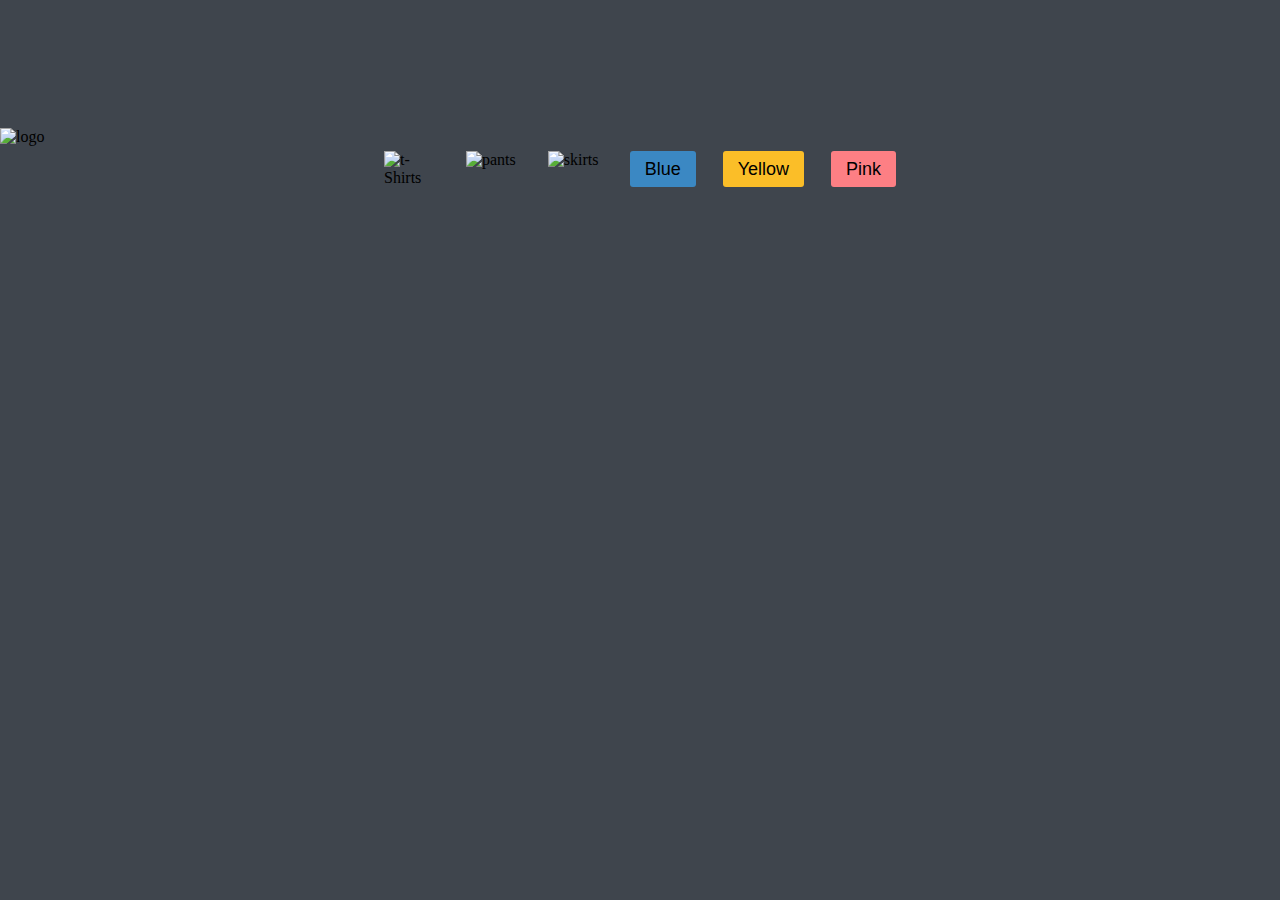
==== mini-shopping/index.html @ 5f2a25e5 "Create project, finish top section" ====
<!DOCTYPE html>
<html lang="en">

<head>
  <meta charset="UTF-8">
  <meta http-equiv="X-UA-Compatible" content="IE=edge">
  <meta name="viewport" content="width=device-width, initial-scale=1.0">
  <title>Online Shopping</title>
  <link rel="stylesheet" href="styles.css">
  <script src="src/main.js" defer></script>
</head>

<body>
  <!-- logo -->
  <img class="logo" src="/images/logo.png" alt="logo" />

  <!-- buttons -->
  <div class="filterList">
    <img src="/images/blue_t.png" alt="t-Shirts">
    <img src="/images/blue_p.png" alt="pants">
    <img src="/images/blue_s.png" alt="skirts">
    <button class='btn blueBtn'>Blue</button>
    <button class="btn yellowBtn">Yellow</button>
    <button class="btn pinkBtn">Pink</button>
  </div>


  <!-- Items -->
  <ul class="items"></ul>

</body>

</html>
---- mini-shopping/styles.css ----
:root {
	/* color */
	--color-black: #3f454d;
	--color-white: #ffffff;
	--color-blue: #3b88c3;
	--color-yellow: #fbbe28;
	--color-pink: #fd7f84;
	--color-light-grey: #dfdfdf;

	/* size */
	--base-space: 8px;
	--size-button: 60px;
	--size-border: 4px;
	--size-thumbnail: 50px;
	--font-size: 18px;
}

* {
	margin: 0;
	padding: 0;
	background-color: var(--color-black);
}

body {
	margin-top: 10%;
}

.logo {
	display: flex;
	align-items: center;
	margin: auto;
}

.filterList {
	display: flex;
	justify-content: space-between;
	margin: 5px 30%;
}

.filterList > img {
	width: 55px;
}

.btn {
	border: none;
	border-radius: 3px;
	font-size: var(--font-size);
	padding: 5px 15px;
}

.blueBtn {
	background-color: var(--color-blue);
}

.yellowBtn {
	background-color: var(--color-yellow);
}

.pinkBtn {
	background-color: var(--color-pink);
}
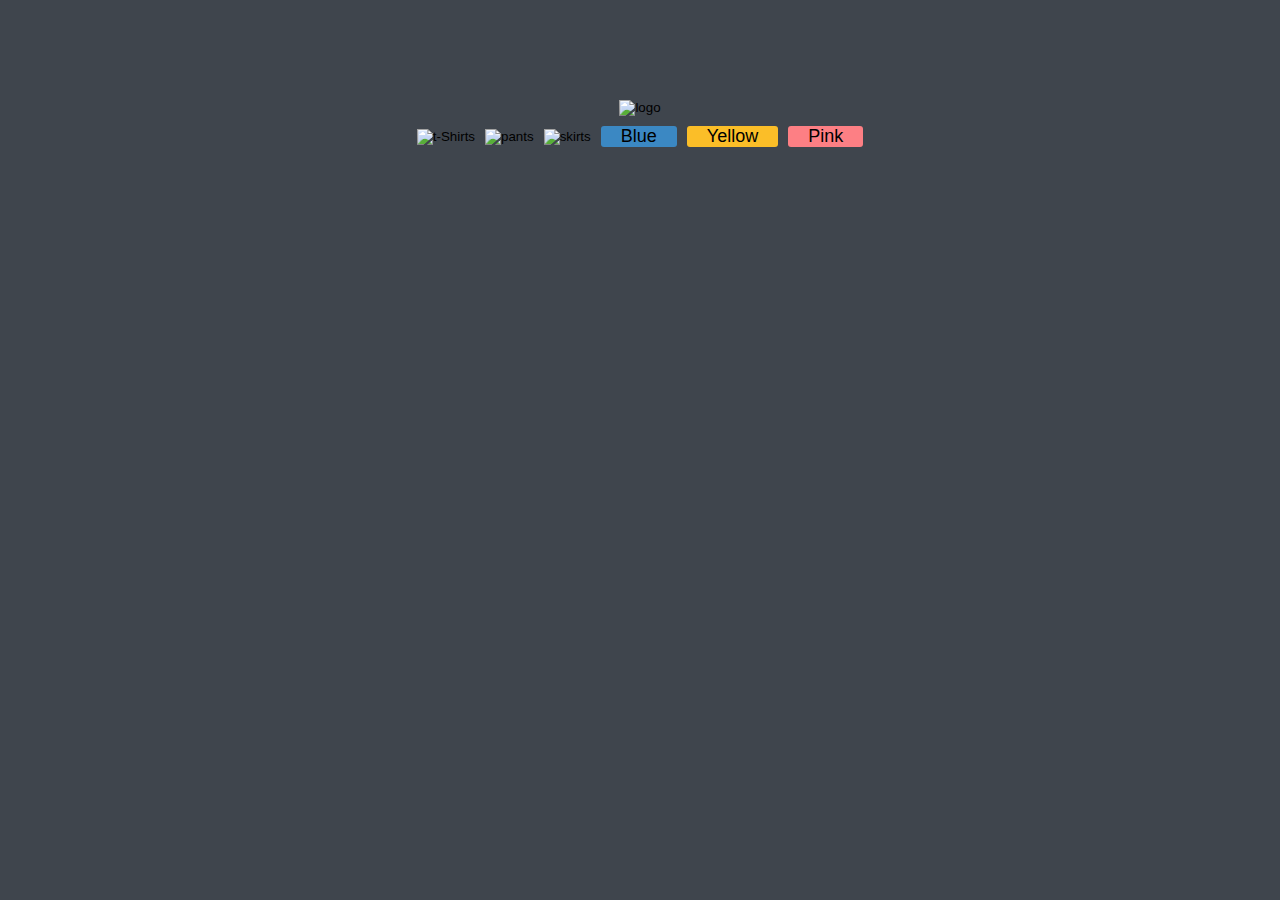
==== commit c83efc8f: "Add more css" ====
--- a/mini-shopping/index.html
+++ b/mini-shopping/index.html
@@ -12,16 +12,17 @@
 
 <body>
   <!-- logo -->
-  <img class="logo" src="/images/logo.png" alt="logo" />
+  <button class="logo"><img src="/images/logo.png" alt="logo" />
+  </button>
 
   <!-- buttons -->
   <div class="filterList">
-    <img src="/images/blue_t.png" alt="t-Shirts">
-    <img src="/images/blue_p.png" alt="pants">
-    <img src="/images/blue_s.png" alt="skirts">
-    <button class='btn blueBtn'>Blue</button>
-    <button class="btn yellowBtn">Yellow</button>
-    <button class="btn pinkBtn">Pink</button>
+    <button class="btn"><img src="/images/blue_t.png" alt="t-Shirts"></button>
+    <button class="btn"><img src="/images/blue_p.png" alt="pants"></button>
+    <button class="btn"><img src="/images/blue_s.png" alt="skirts"></button>
+    <button class='btn colorBtn blueBtn'>Blue</button>
+    <button class="btn colorBtn yellowBtn">Yellow</button>
+    <button class="btn colorBtn pinkBtn">Pink</button>
   </div>
 
 
--- a/mini-shopping/styles.css
+++ b/mini-shopping/styles.css
@@ -22,30 +22,45 @@
 }
 
 body {
-	margin-top: 10%;
+	margin-top: 100px;
 }
 
 .logo {
 	display: flex;
 	align-items: center;
 	margin: auto;
+	border: none;
 }
 
 .filterList {
 	display: flex;
-	justify-content: space-between;
-	margin: 5px 30%;
+	justify-content: center;
+	margin: 5px auto;
 }
 
-.filterList > img {
-	width: 55px;
+.btn > img {
+	width: 60px;
 }
 
 .btn {
 	border: none;
+	margin: 5px;
+	transition: transform var(--animation-duration) ease;
+}
+
+.filterList > button,
+button {
+	transition: transform 300ms ease;
+}
+
+button:hover {
+	transform: scale(1.1);
+}
+
+.colorBtn {
 	border-radius: 3px;
 	font-size: var(--font-size);
-	padding: 5px 15px;
+	padding: 0px 20px;
 }
 
 .blueBtn {
@@ -59,3 +74,7 @@
 .pinkBtn {
 	background-color: var(--color-pink);
 }
+
+.item {
+	overflow-y: 70%;
+}
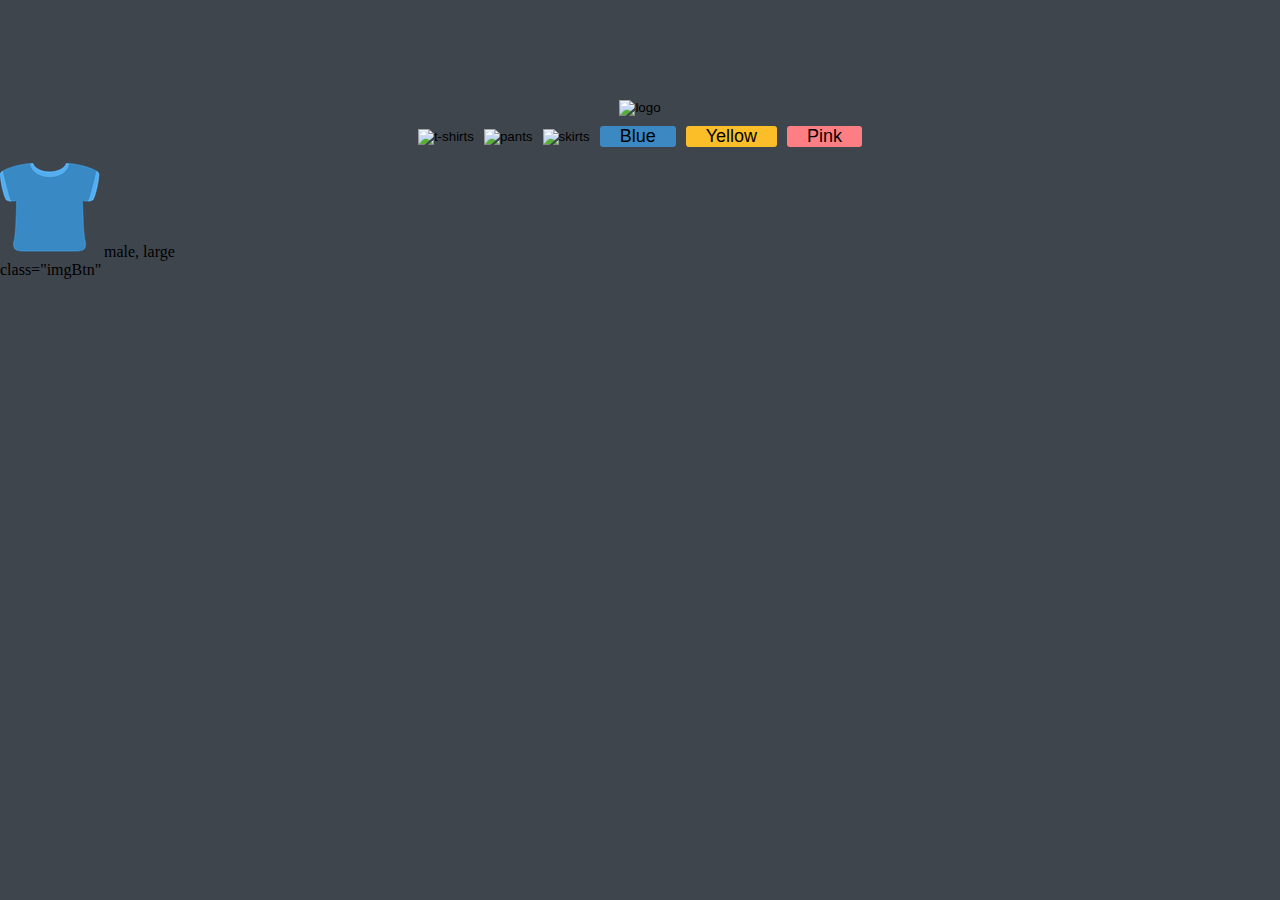
==== commit 1a50d6ef: "refactor HTML part with tutorial" ====
--- a/mini-shopping/index.html
+++ b/mini-shopping/index.html
@@ -12,14 +12,14 @@
 
 <body>
   <!-- logo -->
-  <button class="logo"><img src="/images/logo.png" alt="logo" />
+  <button class="logo"><img src="/img/logo.png" alt="logo" />
   </button>
 
   <!-- buttons -->
   <div class="filterList">
-    <button class="btn"><img src="/images/blue_t.png" alt="t-Shirts"></button>
-    <button class="btn"><img src="/images/blue_p.png" alt="pants"></button>
-    <button class="btn"><img src="/images/blue_s.png" alt="skirts"></button>
+    <button class="btn"><img src="/img/blue_t.png" alt="t-shirts" class="imgBtn"></button>
+    <button class="btn"><img src="/img/blue_p.png" alt="pants" class="imgBtn"></button>
+    <button class="btn"><img src="/img/blue_s.png" alt="skirts" class="imgBtn"></button>
     <button class='btn colorBtn blueBtn'>Blue</button>
     <button class="btn colorBtn yellowBtn">Yellow</button>
     <button class="btn colorBtn pinkBtn">Pink</button>
@@ -27,8 +27,13 @@
 
 
   <!-- Items -->
-  <ul class="items"></ul>
+  <ul class="items">
+    <li class="item">
+      <img src="img/blue_t.png" alt="t-shirts" class="item__thumbnaile">
+      <span class="item__description">male, large</span>
+    </li>
+  </ul>
 
 </body>
 
-</html>+</html> class="imgBtn"--- a/mini-shopping/styles.css
+++ b/mini-shopping/styles.css
@@ -13,6 +13,10 @@
 	--size-border: 4px;
 	--size-thumbnail: 50px;
 	--font-size: 18px;
+}
+
+* {
+	box-sizing: border-box;
 }
 
 * {
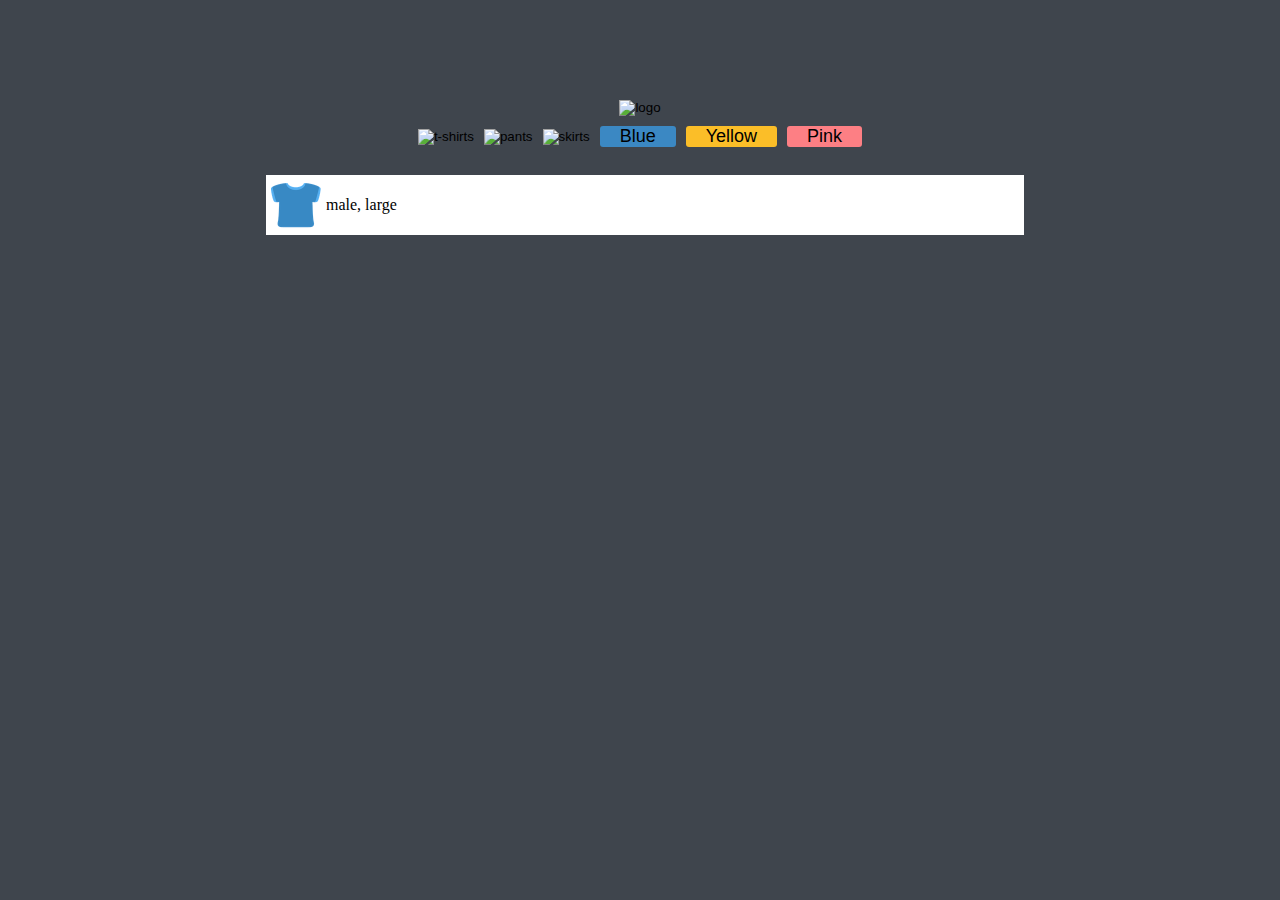
==== commit 8f6e596a: "Refactor CSS by myself" ====
--- a/mini-shopping/index.html
+++ b/mini-shopping/index.html
@@ -12,7 +12,7 @@
 
 <body>
   <!-- logo -->
-  <button class="logo"><img src="/img/logo.png" alt="logo" />
+  <button class="logo btn"><img src="/img/logo.png" alt="logo" />
   </button>
 
   <!-- buttons -->
@@ -29,11 +29,12 @@
   <!-- Items -->
   <ul class="items">
     <li class="item">
-      <img src="img/blue_t.png" alt="t-shirts" class="item__thumbnaile">
+      <img src="img/blue_t.png" alt="t-shirts" class="item__thumbnail">
       <span class="item__description">male, large</span>
     </li>
+
   </ul>
 
 </body>
 
-</html> class="imgBtn"+</html>--- a/mini-shopping/styles.css
+++ b/mini-shopping/styles.css
@@ -29,6 +29,7 @@
 	margin-top: 100px;
 }
 
+/* logo */
 .logo {
 	display: flex;
 	align-items: center;
@@ -36,28 +37,28 @@
 	border: none;
 }
 
+/* buttons */
 .filterList {
 	display: flex;
 	justify-content: center;
 	margin: 5px auto;
 }
 
-.btn > img {
+.filterList > .btn {
+	margin: 5px;
+}
+
+.imgBtn {
 	width: 60px;
 }
 
 .btn {
 	border: none;
-	margin: 5px;
 	transition: transform var(--animation-duration) ease;
-}
-
-.filterList > button,
-button {
 	transition: transform 300ms ease;
 }
 
-button:hover {
+.btn:hover {
 	transform: scale(1.1);
 }
 
@@ -79,6 +80,32 @@
 	background-color: var(--color-pink);
 }
 
+/* item list */
+.items {
+	margin: 1% 20%;
+	list-style: none;
+	overflow-y: hidden scroll;
+	max-height: 500px;
+	overflow-x: hidden;
+}
+
+.item__thumbnail {
+	width: 50px;
+	background-color: var(--color-white);
+}
+
 .item {
-	overflow-y: 70%;
+	display: flex;
+	justify-content: start;
+	display: flex;
+	align-items: center;
+	background-color: var(--color-white);
+	width: 100%;
+	padding: 5px;
+	margin: 10px;
 }
+
+.item__description {
+	margin-left: 5px;
+	background-color: var(--color-white);
+}
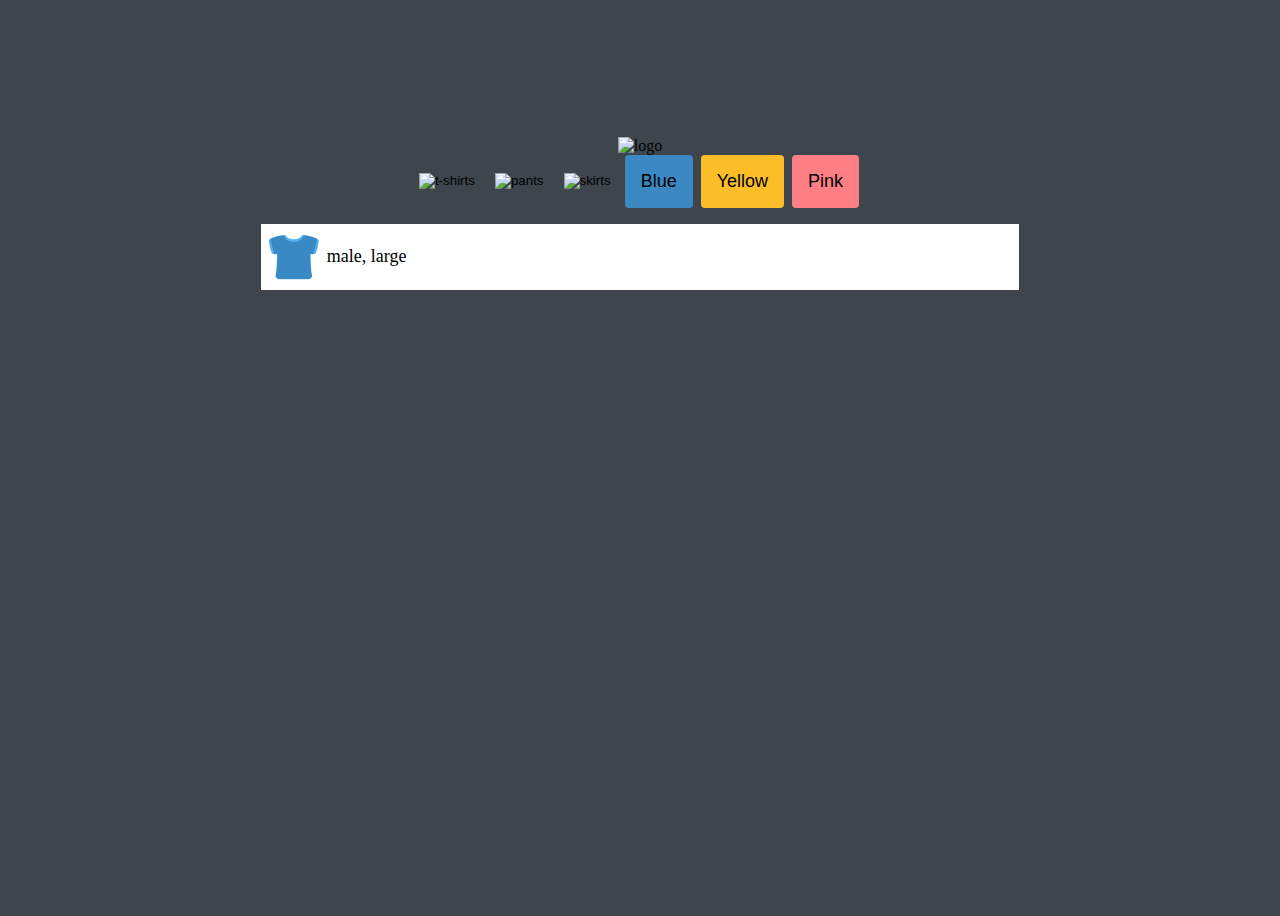
==== commit d88dce40: "Refactor CSS with the tutorial" ====
--- a/mini-shopping/index.html
+++ b/mini-shopping/index.html
@@ -12,11 +12,11 @@
 
 <body>
   <!-- logo -->
-  <button class="logo btn"><img src="/img/logo.png" alt="logo" />
-  </button>
+  <img src=" /img/logo.png" alt="logo" class="logo" />
+
 
   <!-- buttons -->
-  <div class="filterList">
+  <div class=" buttons">
     <button class="btn"><img src="/img/blue_t.png" alt="t-shirts" class="imgBtn"></button>
     <button class="btn"><img src="/img/blue_p.png" alt="pants" class="imgBtn"></button>
     <button class="btn"><img src="/img/blue_s.png" alt="skirts" class="imgBtn"></button>
@@ -32,7 +32,6 @@
       <img src="img/blue_t.png" alt="t-shirts" class="item__thumbnail">
       <span class="item__description">male, large</span>
     </li>
-
   </ul>
 
 </body>
--- a/mini-shopping/styles.css
+++ b/mini-shopping/styles.css
@@ -12,60 +12,54 @@
 	--size-button: 60px;
 	--size-border: 4px;
 	--size-thumbnail: 50px;
-	--font-size: 18px;
-}
+	--size-font: 18px;
 
-* {
-	box-sizing: border-box;
-}
-
-* {
-	margin: 0;
-	padding: 0;
-	background-color: var(--color-black);
+	/* animation  */
+	--animation-duration: 300ms;
 }
 
 body {
-	margin-top: 100px;
+	height: 100vh;
+	background-color: var(--color-black);
+	display: flex;
+	flex-direction: column;
+	justify-content: center;
+	align-items: center;
 }
 
-/* logo */
 .logo {
+	cursor: pointer;
+	transition: transform var(--animation-duration) ease;
+}
+
+.btn {
+	background-color: transparent;
+	border: none;
+	outline: none;
+	cursor: pointer;
+	transition: transform var(--animation-duration) ease;
+	margin-right: var(--base-space);
+}
+
+.btn:hover,
+.logo:hover {
+	transform: scale(1.1);
+}
+
+.buttons {
 	display: flex;
 	align-items: center;
-	margin: auto;
-	border: none;
-}
-
-/* buttons */
-.filterList {
-	display: flex;
-	justify-content: center;
-	margin: 5px auto;
-}
-
-.filterList > .btn {
-	margin: 5px;
 }
 
 .imgBtn {
-	width: 60px;
-}
-
-.btn {
-	border: none;
-	transition: transform var(--animation-duration) ease;
-	transition: transform 300ms ease;
-}
-
-.btn:hover {
-	transform: scale(1.1);
+	width: var(--size-button);
+	height: var(--size-button);
 }
 
 .colorBtn {
-	border-radius: 3px;
-	font-size: var(--font-size);
-	padding: 0px 20px;
+	font-size: var(--size-font);
+	padding: calc(var(--base-space) * 2);
+	border-radius: var(--size-border);
 }
 
 .blueBtn {
@@ -80,32 +74,28 @@
 	background-color: var(--color-pink);
 }
 
-/* item list */
 .items {
-	margin: 1% 20%;
+	width: 60%;
+	height: 60%;
 	list-style: none;
-	overflow-y: hidden scroll;
-	max-height: 500px;
-	overflow-x: hidden;
+	padding-left: 0;
+	overflow-y: scroll;
+}
+
+.item {
+	background-color: var(--color-white);
+	display: flex;
+	align-items: center;
+	padding: var(--base-space);
+	margin-bottom: var(--base-space);
 }
 
 .item__thumbnail {
-	width: 50px;
-	background-color: var(--color-white);
-}
-
-.item {
-	display: flex;
-	justify-content: start;
-	display: flex;
-	align-items: center;
-	background-color: var(--color-white);
-	width: 100%;
-	padding: 5px;
-	margin: 10px;
+	width: var(--size-thumbnail);
+	height: var(--size-thumbnail);
 }
 
 .item__description {
-	margin-left: 5px;
-	background-color: var(--color-white);
+	margin-left: var(--base-space);
+	font-size: var(--size-font);
 }
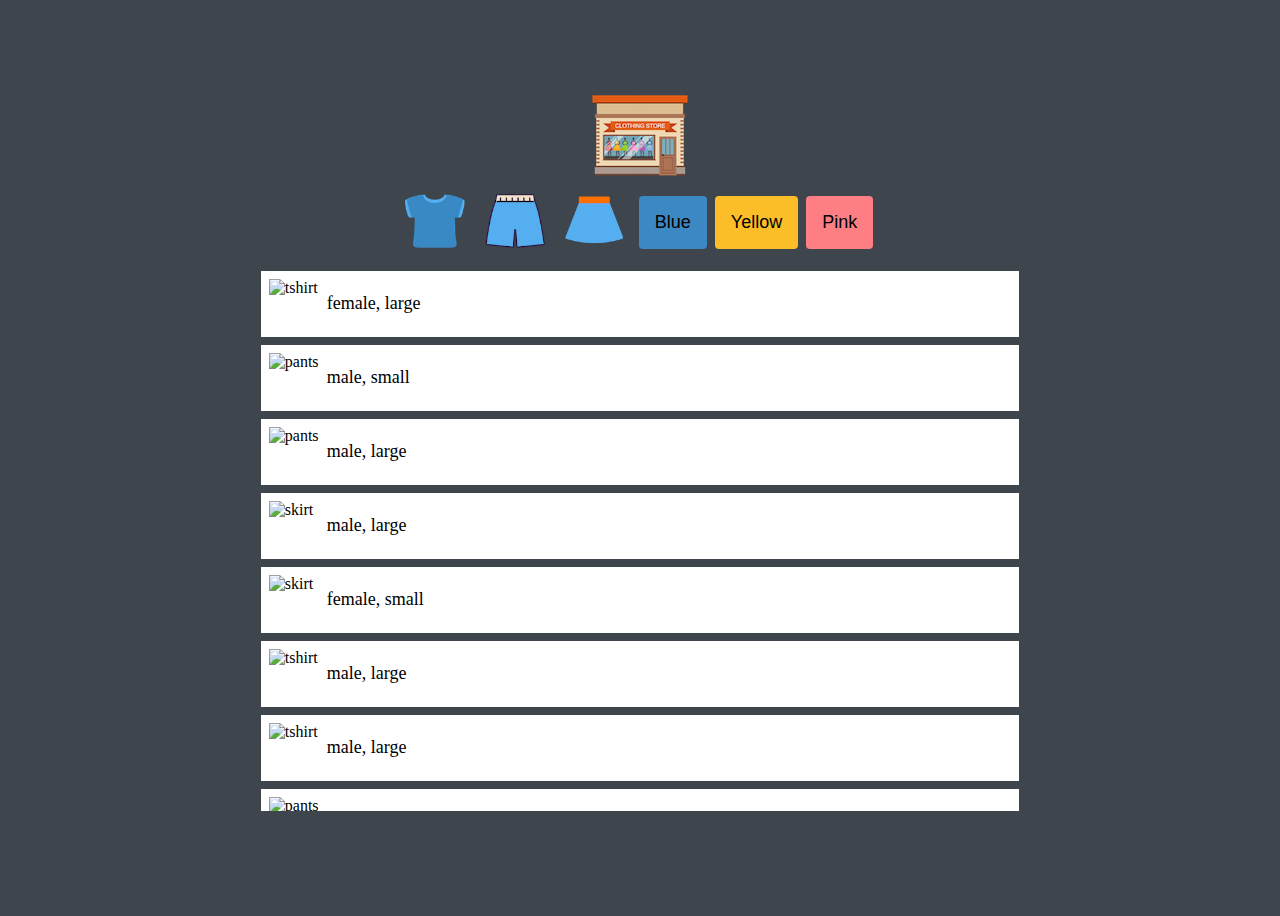
==== commit cbabaed8: "Display items with JS" ====
--- a/mini-shopping/index.html
+++ b/mini-shopping/index.html
@@ -12,14 +12,20 @@
 
 <body>
   <!-- logo -->
-  <img src=" /img/logo.png" alt="logo" class="logo" />
+  <img src=" img/logo.png" alt="logo" class="logo" />
 
 
   <!-- buttons -->
   <div class=" buttons">
-    <button class="btn"><img src="/img/blue_t.png" alt="t-shirts" class="imgBtn"></button>
-    <button class="btn"><img src="/img/blue_p.png" alt="pants" class="imgBtn"></button>
-    <button class="btn"><img src="/img/blue_s.png" alt="skirts" class="imgBtn"></button>
+    <button class="btn">
+      <img src="img/blue_t.png" alt="tshirt" class="imgBtn">
+    </button>
+    <button class="btn">
+      <img src="img/blue_p.png" alt="pants" class="imgBtn">
+    </button>
+    <button class="btn">
+      <img src="img/blue_s.png" alt="skirt" class="imgBtn">
+    </button>
     <button class='btn colorBtn blueBtn'>Blue</button>
     <button class="btn colorBtn yellowBtn">Yellow</button>
     <button class="btn colorBtn pinkBtn">Pink</button>
@@ -28,10 +34,6 @@
 
   <!-- Items -->
   <ul class="items">
-    <li class="item">
-      <img src="img/blue_t.png" alt="t-shirts" class="item__thumbnail">
-      <span class="item__description">male, large</span>
-    </li>
   </ul>
 
 </body>
